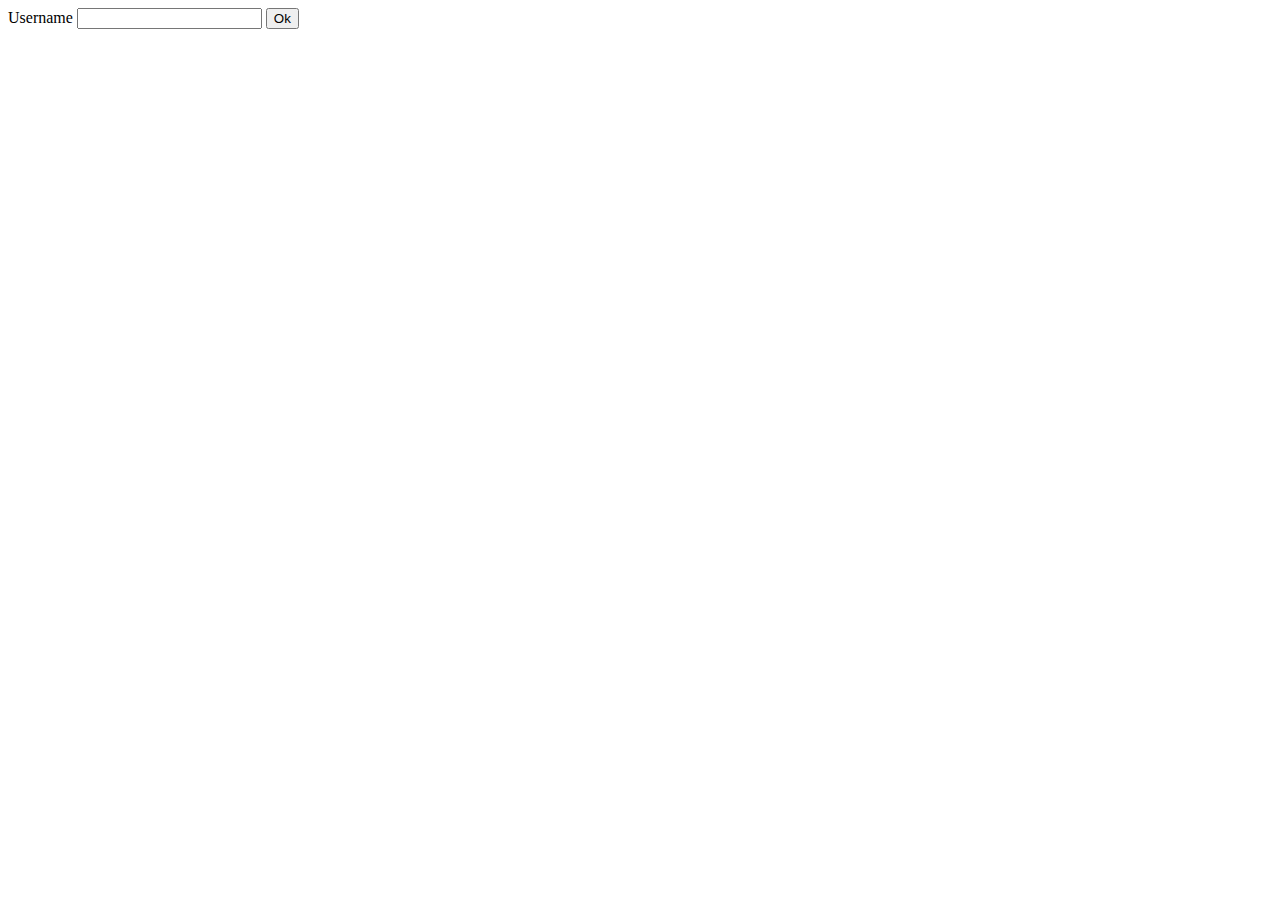
==== www/index.html @ 48a1f4cb "Initial commit." ====
<!DOCTYPE HTML>
<html>
    <head>
        <link rel="preconnect" href="https://fonts.gstatic.com" />
        <link rel="stylesheet" href="https://fonts.googleapis.com/css2?family=Roboto:ital,wght@0,100;0,300;0,400;0,500;0,700;0,900;1,100;1,300;1,400;1,500;1,700;1,900&display=swap" />
        <link rel="stylesheet" href="/css/main.css" />

        <script src="https://code.jquery.com/jquery-3.5.1.js" integrity="sha256-QWo7LDvxbWT2tbbQ97B53yJnYU3WhH/C8ycbRAkjPDc=" crossorigin="anonymous"></script>
    </head>
    <body>
        <div id="login-container" class="input-container">
            <label for="username">Username</label>
            <input type="text" id="username" />
            <input type="button" id="username-button" value="Ok" />
        </div>

        <div id="main"></div>

        <script src="/js/main.js"></script>
    </body>
</html>
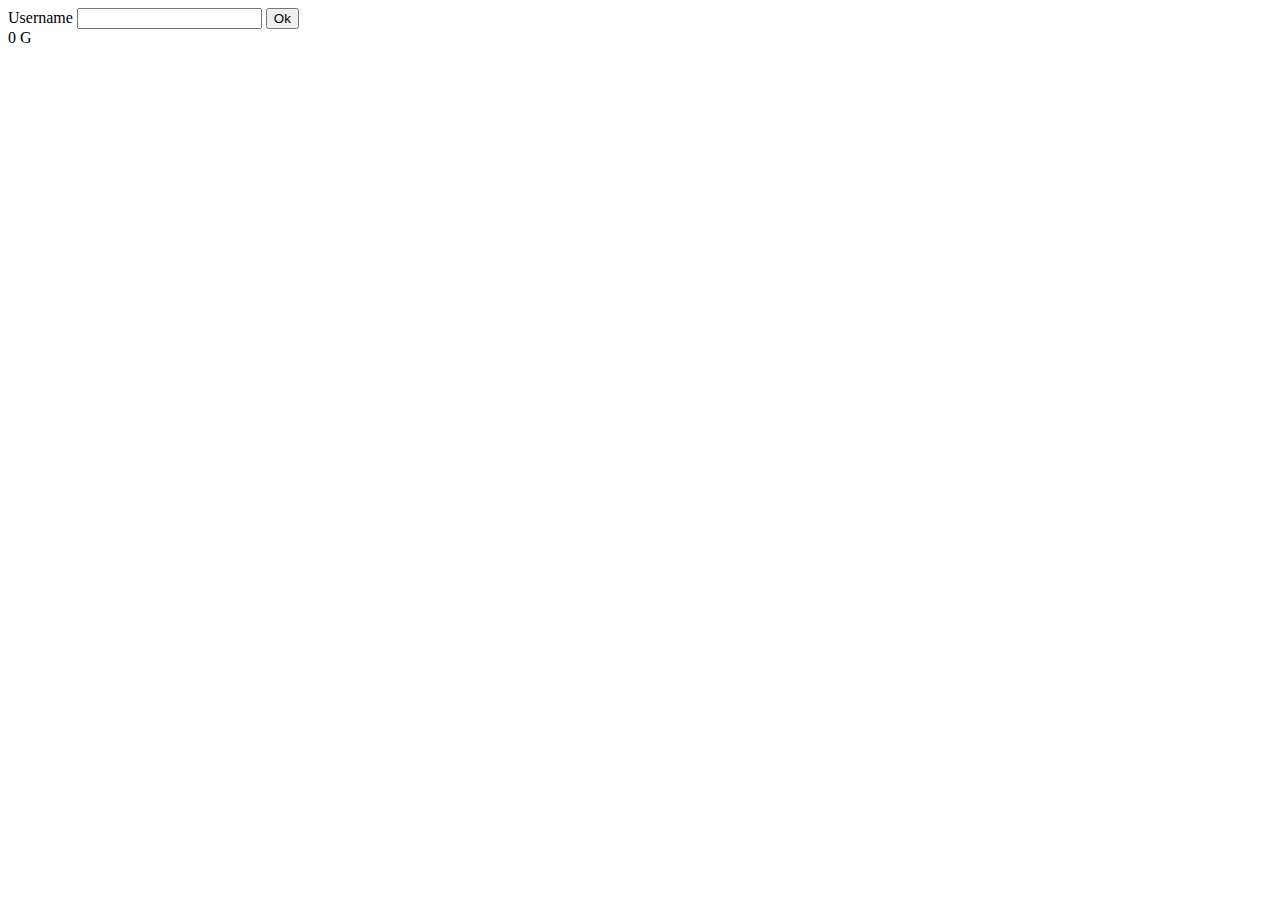
==== commit 21173eac: "Added payout tracking." ====
--- a/www/index.html
+++ b/www/index.html
@@ -14,8 +14,18 @@
             <input type="button" id="username-button" value="Ok" />
         </div>
 
-        <div id="main"></div>
+        <div id="winner-container" class="hidden">
+            <div><span class="username"></span></div>
+        </div>
+
+        <div id="main" class="hidden">
+            <div id="jackpot">0 G</div>
+            <div id="bingo"></div>
+        </div>
 
         <script src="/js/main.js"></script>
+        <script>
+            window.app.createWebSocket();
+        </script>
     </body>
 </html>
